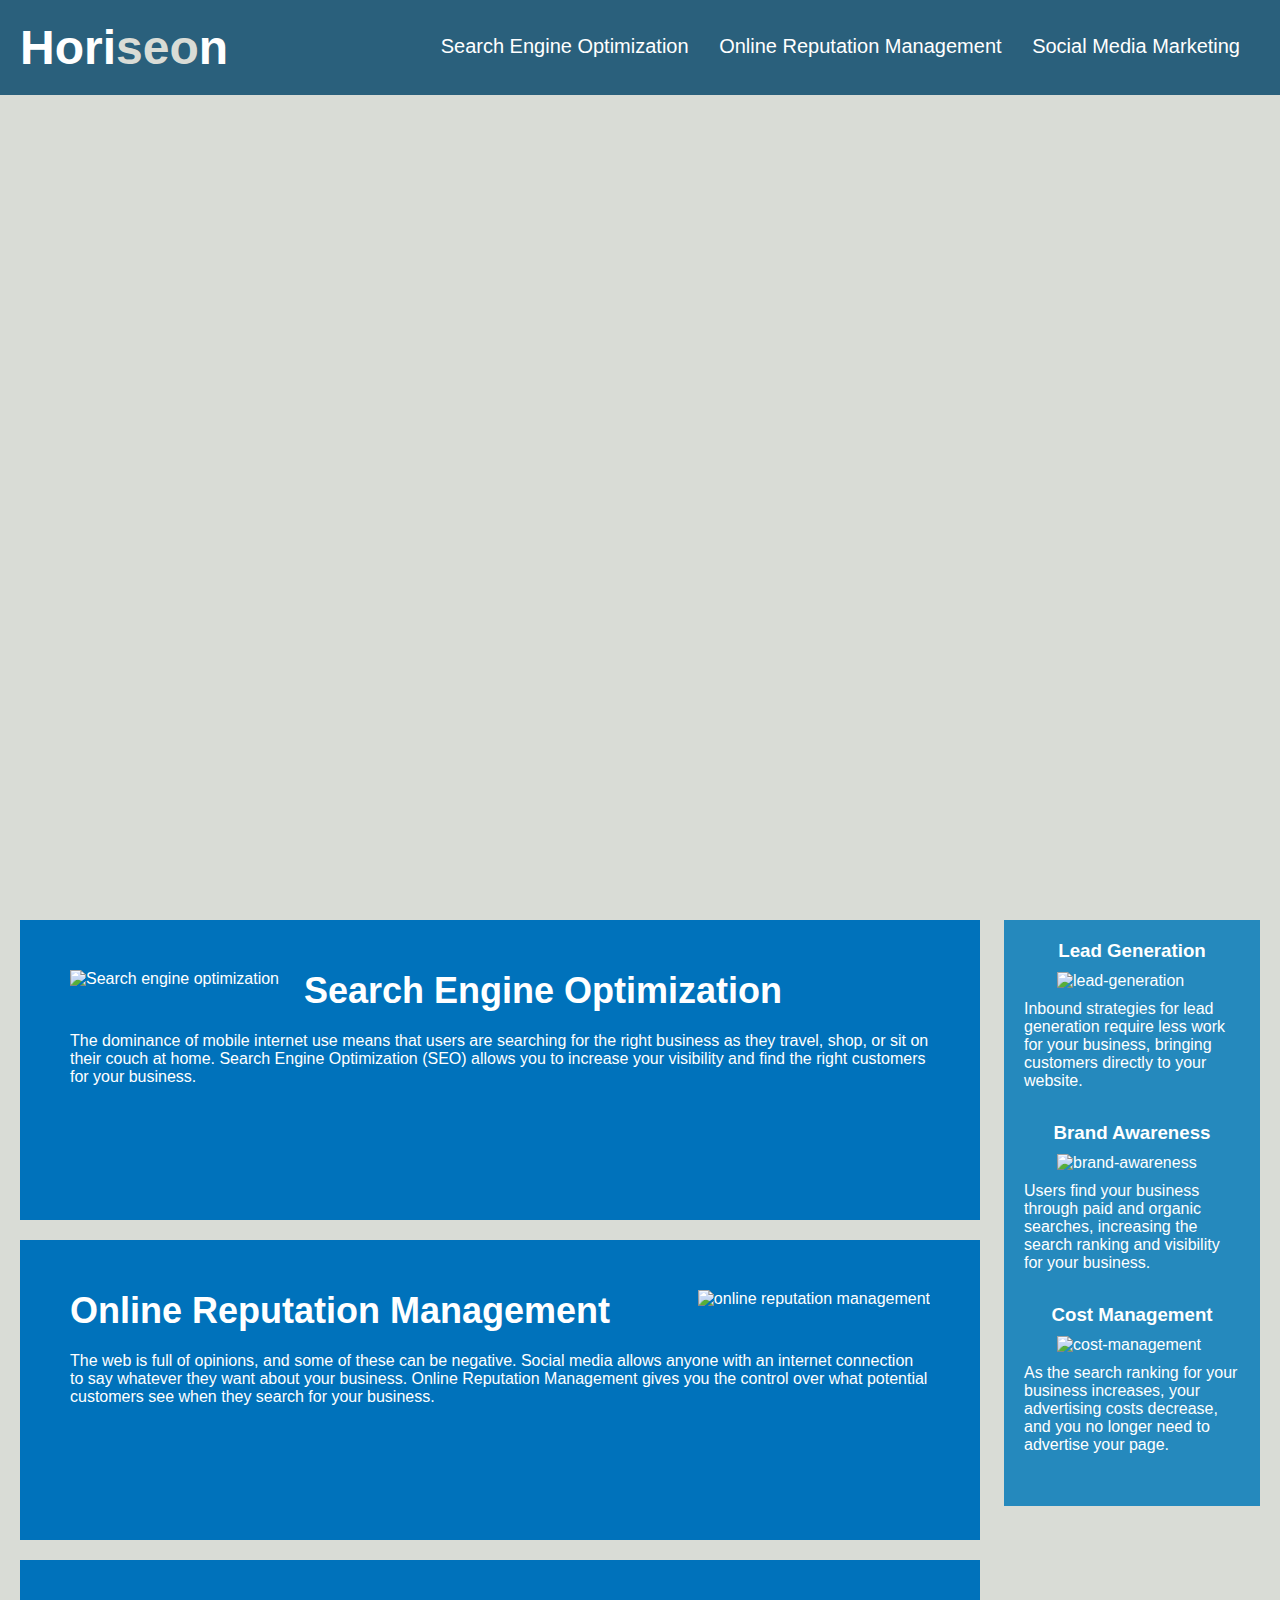
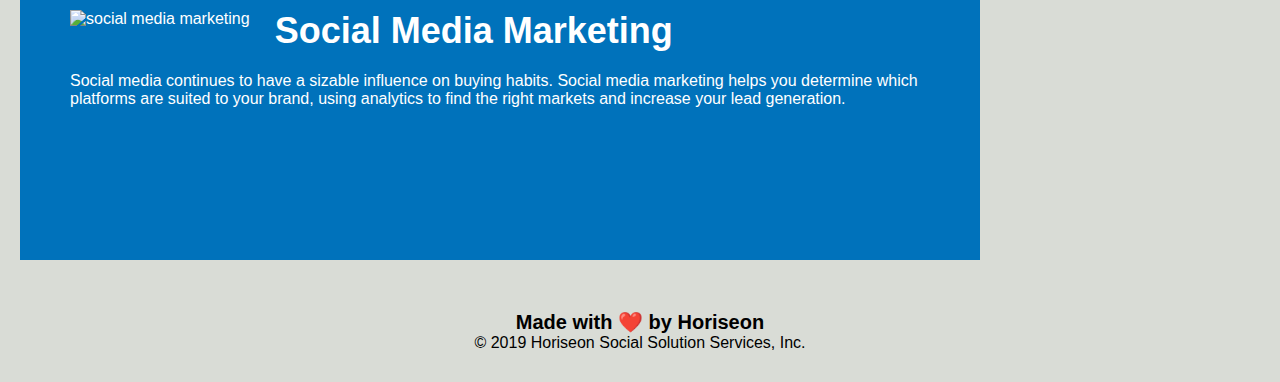
==== index.html @ 9b7de044 "Add files via upload" ====
<!DOCTYPE html>
<html lang="en-us">

<head>
    <meta charset="UTF-8" />
    <link rel="stylesheet" type="text/css" href="style.css">
    <title>Horiseon homepage</title> <!--added a title-->
</head>

<body>
    <div class="header">
        <a href="index.html">
            <!--add link to header "Horiseon", just back to homepage-->
            <h1>Hori<span class="seo">seo</span>n</h1>
        </a>

        <div>
            <ul>
                <li>
                    <a href="#search-engine-optimization">Search Engine Optimization</a>
                </li>
                <li>
                    <a href="#online-reputation-management">Online Reputation Management</a>
                </li>
                <li>
                    <a href="#social-media-marketing">Social Media Marketing</a>
                </li>
            </ul>
        </div>
    </div>
    <div class="hero">
        <div id="hero"></div>

    </div>
    <div class="content">
        <div id="search-engine-optimization" class="search-engine-optimization">
            <!--added id attribute so clicking the link take you to description"-->
            <img src="https://github.com/rayjohn666/october-24th-challenge/blob/main/search-engine-optimization.jpg" class="float-left"
                alt="Search engine optimization" />
            <!--added alt=search engine optimization-->

            <h2>Search Engine Optimization</h2>
            <p>
                The dominance of mobile internet use means that users are searching for the right business as they
                travel, shop, or sit on their couch at home. Search Engine Optimization (SEO) allows you to increase
                your visibility and find the right customers for your business.
            </p>
        </div>
        <div id="online-reputation-management" class="online-reputation-management">
            <img src="https://github.com/rayjohn666/october-24th-challenge/blob/main/online-reputation-management.jpg" class="float-right"
                alt="online reputation management" />
            <!--added alt=online reputation management-->
            <h2>Online Reputation Management</h2>
            <p>
                The web is full of opinions, and some of these can be negative. Social media allows anyone with an
                internet connection to say whatever they want about your business. Online Reputation Management gives
                you the control over what potential customers see when they search for your business.
            </p>
        </div>
        <div id="social-media-marketing" class="social-media-marketing">
            <img src="https://github.com/rayjohn666/october-24th-challenge/blob/main/social-media-marketing.jpg" class="float-left" alt="social media marketing" />
            <!--added alt=social media marketing-->
            <h2>Social Media Marketing</h2>
            <p>
                Social media continues to have a sizable influence on buying habits. Social media marketing helps you
                determine which platforms are suited to your brand, using analytics to find the right markets and
                increase your lead generation.
            </p>
        </div>
    </div>
    <div class="benefits">
        <div class="benefit-lead">
            <h3>Lead Generation</h3>
            <img src="https://github.com/rayjohn666/october-24th-challenge/blob/main/lead-generation.jpg" alt="lead-generation" /> <!--added alt="lead-generation"-->
            <p>
                Inbound strategies for lead generation require less work for your business, bringing customers directly
                to your website.
            </p>
        </div>
        <div class="benefit-brand">
            <h3>Brand Awareness</h3>
            <img src="https://github.com/rayjohn666/october-24th-challenge/blob/main/brand-awareness.png" alt="brand-awareness" /> <!--added alt="brand-awareness"-->
            <p>
                Users find your business through paid and organic searches, increasing the search ranking and visibility
                for your business.
            </p>
        </div>
        <div class="benefit-cost">
            <h3>Cost Management</h3>
            <img src="https://github.com/rayjohn666/october-24th-challenge/blob/main/cost-management.png" alt="cost-management"> <!--"added alt=cost-management"-->
            <p>
                As the search ranking for your business increases, your advertising costs decrease, and you no longer
                need to advertise your page.
            </p>
        </div>
    </div>
    <div class="footer">
        <h2>Made with ❤️️ by Horiseon</h2>
        <p>
            &copy; 2019 Horiseon Social Solution Services, Inc.
        </p>
    </div>
</body>

</html>
---- style.css ----
* {
    box-sizing: border-box;
    padding: 0;
    margin: 0;
}

body {
    background-color: #d9dcd6;
}

.header {
    padding: 20px;
    font-family: 'Trebuchet MS', 'Lucida Sans Unicode', 'Lucida Grande', 'Lucida Sans', Arial, sans-serif;
    background-color: #2a607c;
    color: #ffffff;
    


}


.header h1 {
    display: inline-block;
    font-size: 48px;
    
}

.header h1 .seo {
    color: #d9dcd6;
}

.header div {
    padding-top: 15px;
    margin-right: 20px;
    float: right;
    font-family: 'Gill Sans', 'Gill Sans MT', Calibri, 'Trebuchet MS', sans-serif;
    font-size: 20px;
}

.header div ul {
    list-style-type: none;
}

.header div ul li {
    display: inline-block;
    margin-left: 25px;
}

a {
    color: #ffffff;
    text-decoration: none;
}

p {
    font-size: 16px;
}

.hero {
    height: 800px;
    width: 100%;
    margin-bottom: 25px;
    background-image: url("https://github.com/rayjohn666/october-24th-challenge/blob/main/digital-marketing-meeting.jpg");
    background-size: cover;
    background-position: center;
}

.float-left {
    float: left;
    margin-right: 25px;
}

.float-right {
    float: right;
    margin-left: 25px;
}

.content {
    width: 75%;
    display: inline-block;
    margin-left: 20px;
}

.benefits {
    margin-right: 20px;
    padding: 20px;
    clear: both;
    float: right;
    width: 20%;
    height: 100%;
    font-family: 'Gill Sans', 'Gill Sans MT', Calibri, 'Trebuchet MS', sans-serif;
    background-color: #2589bd;
}

.benefit-lead, .benefit-brand, .benefit-cost {
    margin-bottom: 32px;
    color: #ffffff;
} 
/*consolidated the code for .benefit-brand, .benefit-cost*/

.benefit-lead h3, .benefit-brand h3, .benefit-cost h3 {
    margin-bottom: 10px;
    text-align: center;
} /*consolidated the code for .benefit-brand h3, .benefit-cost h3 */ 

.benefit-lead img, .benefit-brand img, .benefit-cost img  {
    display: block;
    margin: 10px auto;
    max-width: 150px;
} 
/*consolidated the code for .benefit-brand img, .benefit-cost img */

.search-engine-optimization, .online-reputation-management, .social-media-marketing {
    margin-bottom: 20px;
    padding: 50px;
    height: 300px;
    font-family: 'Gill Sans', 'Gill Sans MT', Calibri, 'Trebuchet MS', sans-serif;
    background-color: #0072bb;
    color: #ffffff;
} 
/*consolidated the code for .online-reputation-management, .social-media-marketing */

.search-engine-optimization img, .online-reputation-management img, .social-media-marketing img {
    max-height: 200px;
} 
/*consolidated the code for .online-reputation-management img, .social-media-marketing img */

.search-engine-optimization h2, .online-reputation-management h2, .social-media-marketing h2 {
    margin-bottom: 20px;
    font-size: 36px;
} /**consolidated the code for .online-reputation-management h2, .social-media-marketing h2 */

.footer {
    padding: 30px;
    clear: both;
    font-family: 'Trebuchet MS', 'Lucida Sans Unicode', 'Lucida Grande', 'Lucida Sans', Arial, sans-serif;
    text-align: center;
}

.footer h2 {
    font-size: 20px;
}
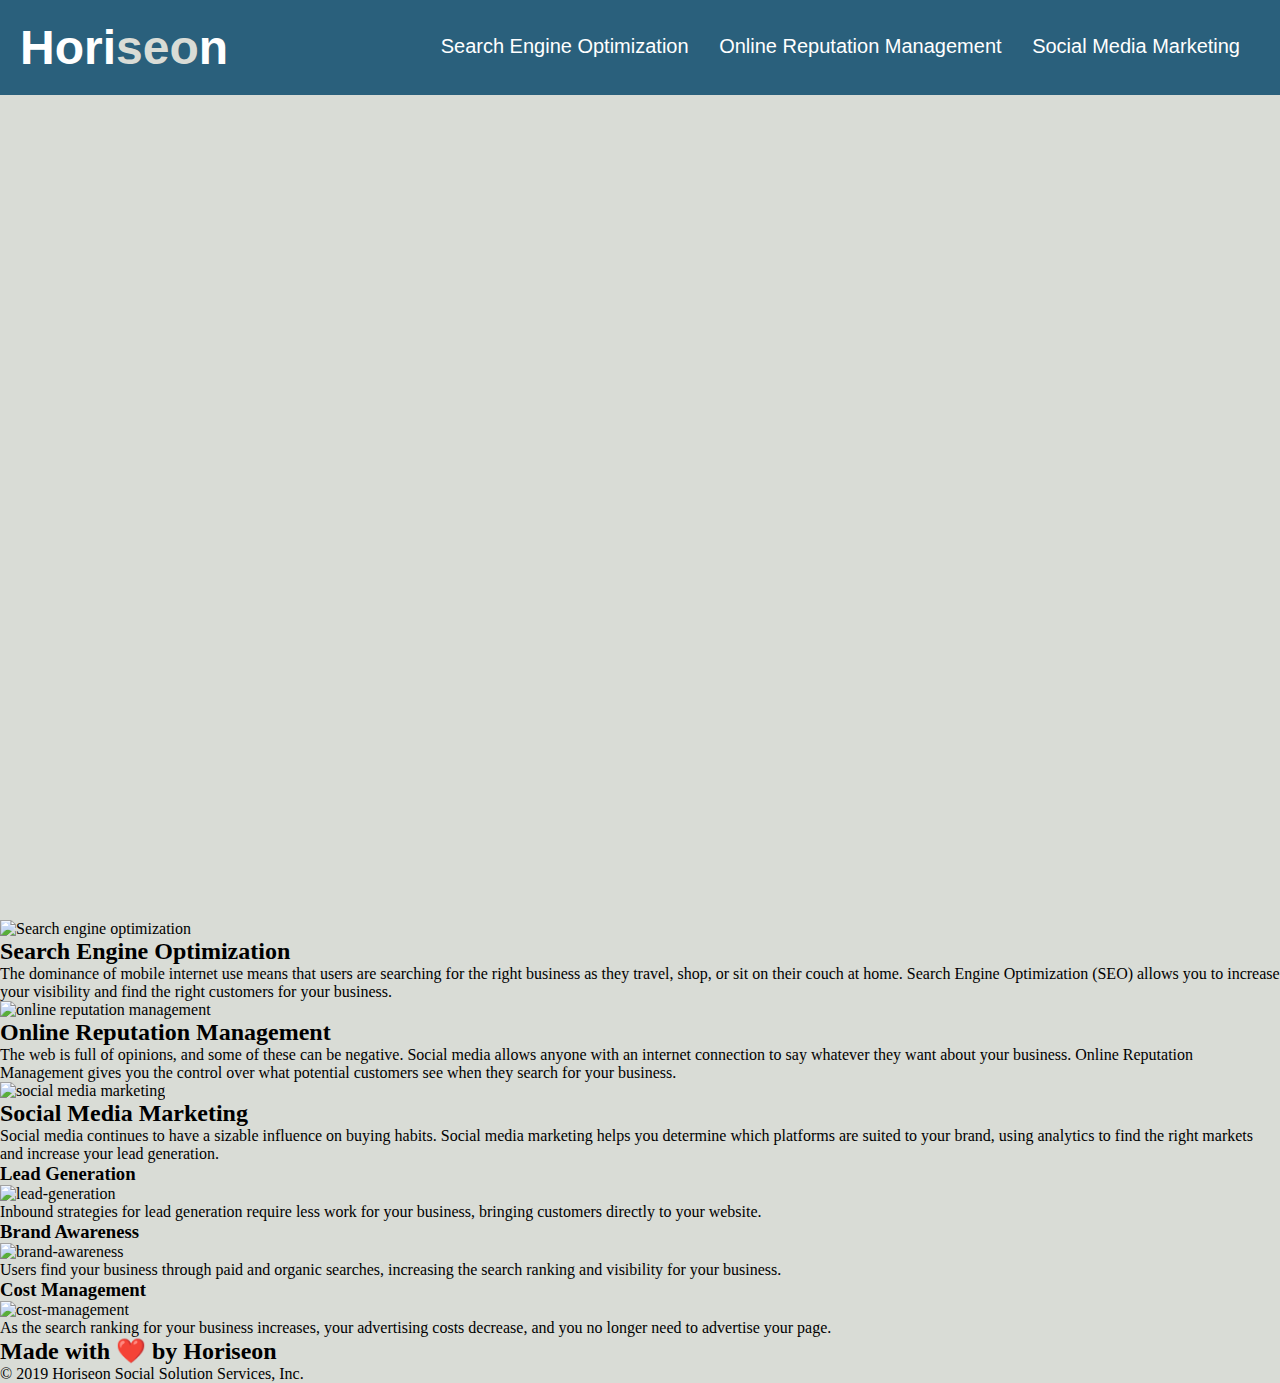
==== commit a23343b5: "Update index.html" ====
--- a/index.html
+++ b/index.html
@@ -3,7 +3,7 @@
 
 <head>
     <meta charset="UTF-8" />
-    <link rel="stylesheet" type="text/css" href="style.css">
+    <link href="style.css" rel="stylesheet">
     <title>Horiseon homepage</title> <!--added a title-->
 </head>
 
@@ -47,7 +47,7 @@
             </p>
         </div>
         <div id="online-reputation-management" class="online-reputation-management">
-            <img src="https://github.com/rayjohn666/october-24th-challenge/blob/main/online-reputation-management.jpg" class="float-right"
+            <img src="https://github.com/rayjohn666/october-24th-challenge/blob/main/online-reputation-management.jpg class="float-right"
                 alt="online reputation management" />
             <!--added alt=online reputation management-->
             <h2>Online Reputation Management</h2>
@@ -71,7 +71,7 @@
     <div class="benefits">
         <div class="benefit-lead">
             <h3>Lead Generation</h3>
-            <img src="https://github.com/rayjohn666/october-24th-challenge/blob/main/lead-generation.jpg" alt="lead-generation" /> <!--added alt="lead-generation"-->
+            <img src="./assets/lead-generation.png" alt="lead-generation" /> <!--added alt="lead-generation"-->
             <p>
                 Inbound strategies for lead generation require less work for your business, bringing customers directly
                 to your website.
@@ -79,7 +79,7 @@
         </div>
         <div class="benefit-brand">
             <h3>Brand Awareness</h3>
-            <img src="https://github.com/rayjohn666/october-24th-challenge/blob/main/brand-awareness.png" alt="brand-awareness" /> <!--added alt="brand-awareness"-->
+            <img src="https://github.com/rayjohn666/october-24th-challenge/blob/main/lead-generation.png" alt="brand-awareness" /> <!--added alt="brand-awareness"-->
             <p>
                 Users find your business through paid and organic searches, increasing the search ranking and visibility
                 for your business.
@@ -102,4 +102,4 @@
     </div>
 </body>
 
-</html>+</html>
--- a/style.css
+++ b/style.css
@@ -59,7 +59,7 @@
     height: 800px;
     width: 100%;
     margin-bottom: 25px;
-    background-image: url("https://github.com/rayjohn666/october-24th-challenge/blob/main/digital-marketing-meeting.jpg");
+    background-image: url("https://github.com/rayjohn666/october-24th-challenge/blob/main/digital-marketing-meeting.jpg);
     background-size: cover;
     background-position: center;
 }
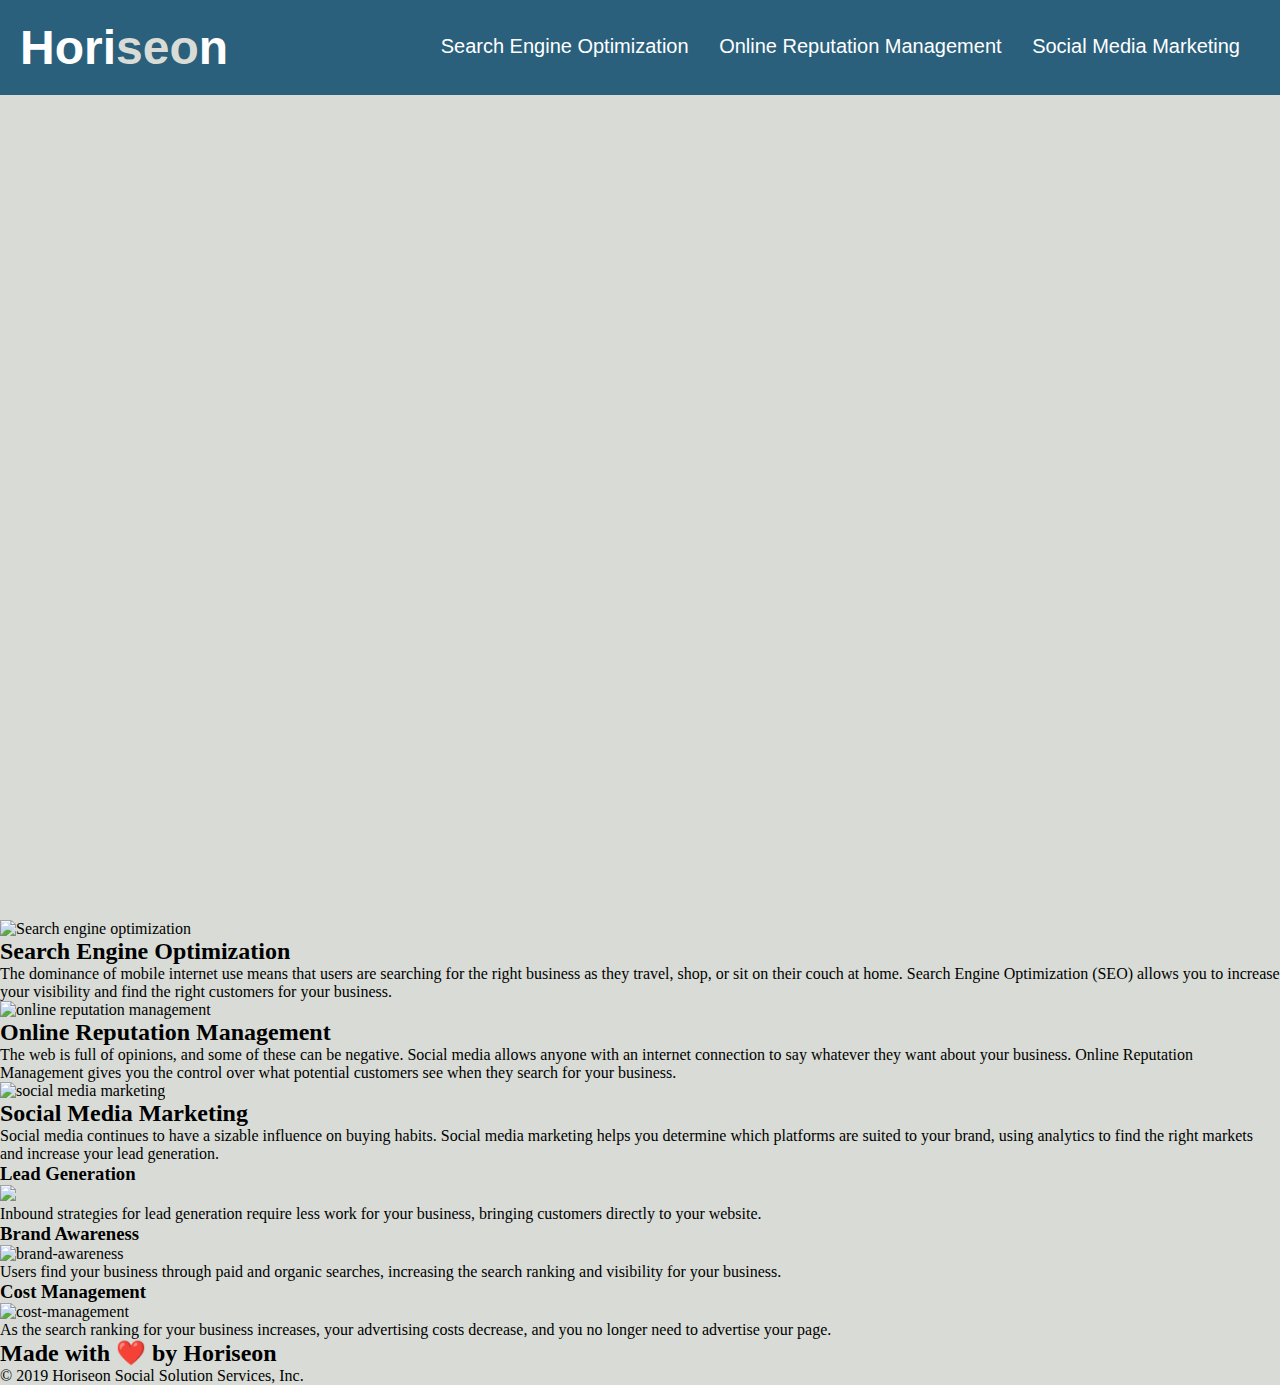
==== commit b3dbe801: "Update index.html" ====
--- a/index.html
+++ b/index.html
@@ -71,7 +71,7 @@
     <div class="benefits">
         <div class="benefit-lead">
             <h3>Lead Generation</h3>
-            <img src="./assets/lead-generation.png" alt="lead-generation" /> <!--added alt="lead-generation"-->
+            <img src="https://github.com/rayjohn666/october-24th-challenge/blob/main/lead-generation.png alt="lead-generation" /> <!--added alt="lead-generation"-->
             <p>
                 Inbound strategies for lead generation require less work for your business, bringing customers directly
                 to your website.
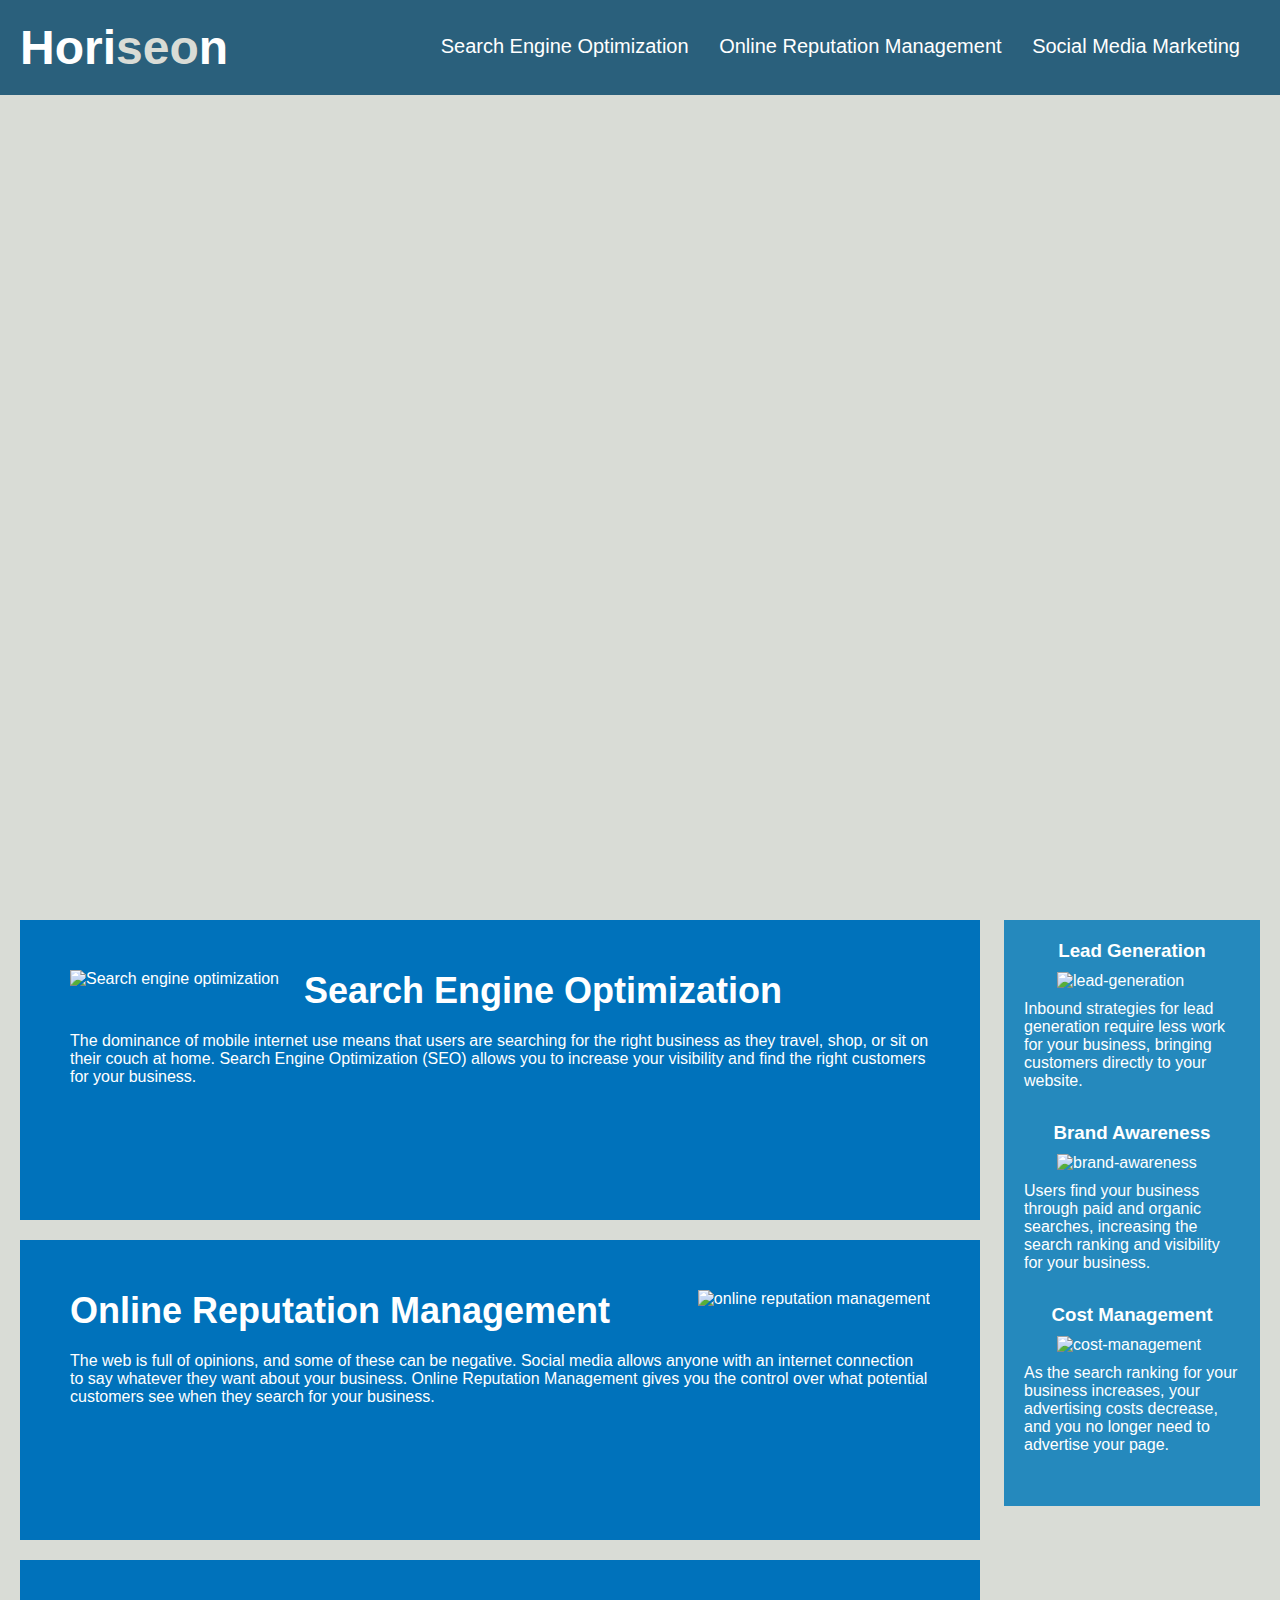
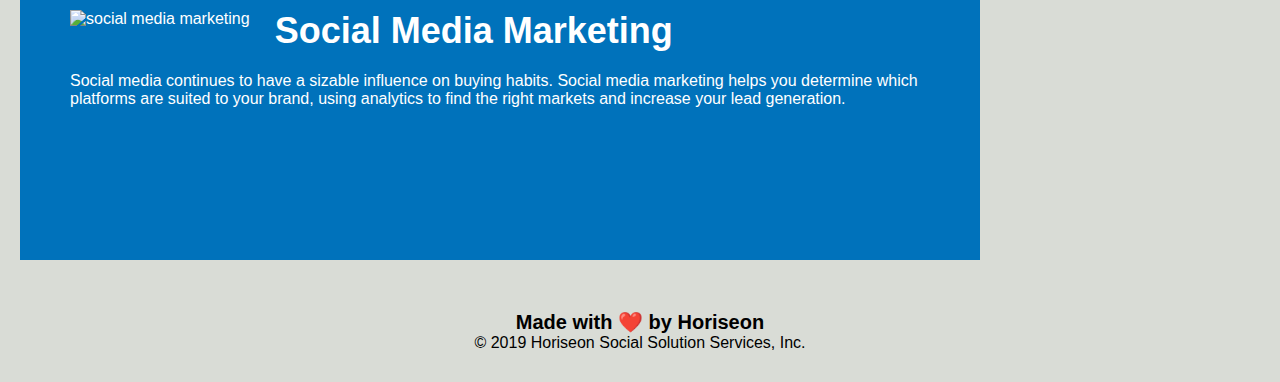
==== commit 47bb61cd: "Add files via upload" ====
--- a/index.html
+++ b/index.html
@@ -3,7 +3,7 @@
 
 <head>
     <meta charset="UTF-8" />
-    <link href="style.css" rel="stylesheet">
+    <link rel="stylesheet" type="text/css" href="style.css">
     <title>Horiseon homepage</title> <!--added a title-->
 </head>
 
@@ -35,7 +35,7 @@
     <div class="content">
         <div id="search-engine-optimization" class="search-engine-optimization">
             <!--added id attribute so clicking the link take you to description"-->
-            <img src="https://github.com/rayjohn666/october-24th-challenge/blob/main/search-engine-optimization.jpg" class="float-left"
+            <img src="./assets/search-engine-optimization.jpg" class="float-left"
                 alt="Search engine optimization" />
             <!--added alt=search engine optimization-->
 
@@ -47,7 +47,7 @@
             </p>
         </div>
         <div id="online-reputation-management" class="online-reputation-management">
-            <img src="https://github.com/rayjohn666/october-24th-challenge/blob/main/online-reputation-management.jpg class="float-right"
+            <img src="./assets/online-reputation-management.jpg" class="float-right"
                 alt="online reputation management" />
             <!--added alt=online reputation management-->
             <h2>Online Reputation Management</h2>
@@ -58,7 +58,7 @@
             </p>
         </div>
         <div id="social-media-marketing" class="social-media-marketing">
-            <img src="https://github.com/rayjohn666/october-24th-challenge/blob/main/social-media-marketing.jpg" class="float-left" alt="social media marketing" />
+            <img src="./assets/social-media-marketing.jpg" class="float-left" alt="social media marketing" />
             <!--added alt=social media marketing-->
             <h2>Social Media Marketing</h2>
             <p>
@@ -71,7 +71,7 @@
     <div class="benefits">
         <div class="benefit-lead">
             <h3>Lead Generation</h3>
-            <img src="https://github.com/rayjohn666/october-24th-challenge/blob/main/lead-generation.png alt="lead-generation" /> <!--added alt="lead-generation"-->
+            <img src="./assets/lead-generation.png" alt="lead-generation" /> <!--added alt="lead-generation"-->
             <p>
                 Inbound strategies for lead generation require less work for your business, bringing customers directly
                 to your website.
@@ -79,7 +79,7 @@
         </div>
         <div class="benefit-brand">
             <h3>Brand Awareness</h3>
-            <img src="https://github.com/rayjohn666/october-24th-challenge/blob/main/lead-generation.png" alt="brand-awareness" /> <!--added alt="brand-awareness"-->
+            <img src="./assets/brand-awareness.png" alt="brand-awareness" /> <!--added alt="brand-awareness"-->
             <p>
                 Users find your business through paid and organic searches, increasing the search ranking and visibility
                 for your business.
@@ -87,7 +87,7 @@
         </div>
         <div class="benefit-cost">
             <h3>Cost Management</h3>
-            <img src="https://github.com/rayjohn666/october-24th-challenge/blob/main/cost-management.png" alt="cost-management"> <!--"added alt=cost-management"-->
+            <img src="./assets/cost-management.png" alt="cost-management"> <!--"added alt=cost-management"-->
             <p>
                 As the search ranking for your business increases, your advertising costs decrease, and you no longer
                 need to advertise your page.
@@ -102,4 +102,4 @@
     </div>
 </body>
 
-</html>
+</html>--- a/style.css
+++ b/style.css
@@ -59,7 +59,7 @@
     height: 800px;
     width: 100%;
     margin-bottom: 25px;
-    background-image: url("https://github.com/rayjohn666/october-24th-challenge/blob/main/digital-marketing-meeting.jpg);
+    background-image: url("../october24challenge/assets/digital-marketing-meeting.jpg");
     background-size: cover;
     background-position: center;
 }
